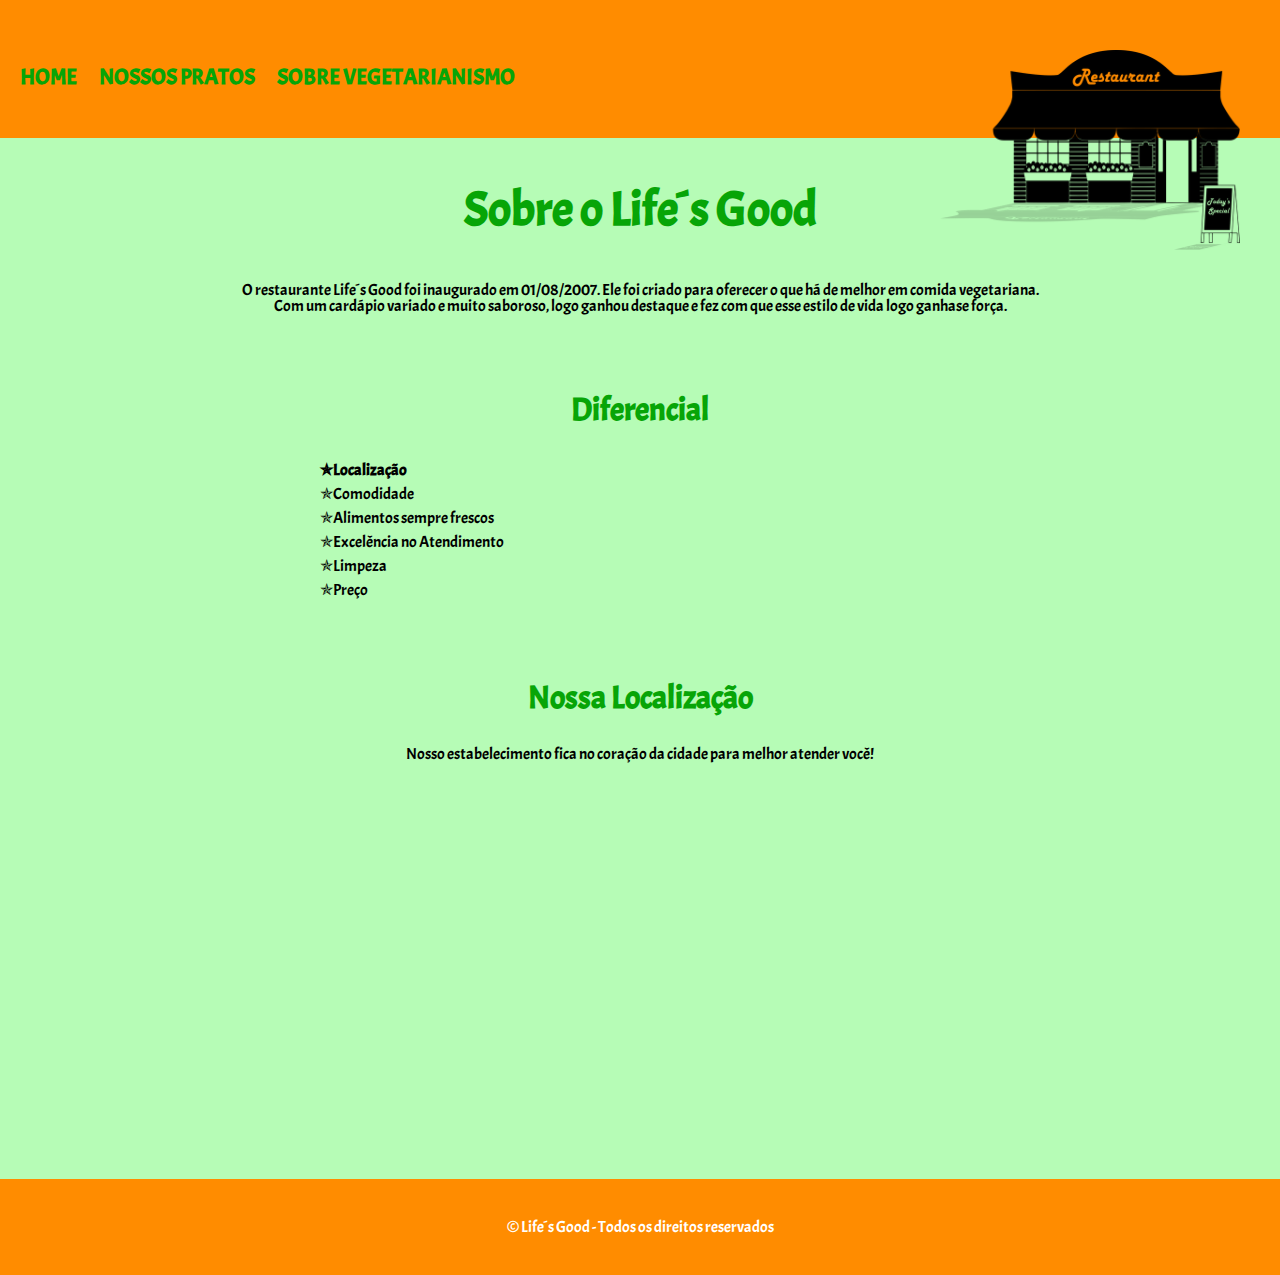
==== index.html @ c0e2887b "Inicio do projeto" ====
<!DOCTYPE html>
<head>
    <meta charset="UTF-8" lang="pt-BR">
    <meta name="viewport" content="width=device-width, initial-scale=1.0">
    <title>Home</title>
    <link rel="stylesheet" href="./CSS/reset.css">
    <link rel="stylesheet" href="./CSS/style.css">
    <link href="https://fonts.googleapis.com/css2?family=Acme&display=swap" rel="stylesheet">

</head>

    <body class="fundo">

        <header>
            <div class="menu"></div>
            <a href="./index.html"><img class="logo" src="./Images/logo.png" alt="Logo do rstaurante"></a>
                <nav>
                    <ul>
                        <li><a href="./index.html">Home</a></li>
                        <li><a href="./produtos.html">Nossos pratos</a></li>
                        <li><a href="./institucional.html">Sobre vegetarianismo</a></li>
                    </ul>
                </nav>
        </header>

        <main>
            
            <section class="principal">
                <h2 class="titulo-principal">Sobre o Life´s Good</h2>
                <p>O restaurante Life´s Good foi inaugurado em 01/08/2007. Ele foi criado para oferecer o que há de melhor em comida vegetariana.
                    <br>Com um cardápio variado e muito saboroso, logo ganhou destaque e fez com que esse estilo de vida logo ganhase força. 
                </p>
                
            </section>

            <section class="beneficios">
                <h3 class="titulo">Diferencial</h3>
                    <div class="conteudo-beneficios">
                        <ul class="lista-beneficios">
                            <li class="itens">Localização</li>
                            <li class="itens">Comodidade</li>
                            <li class="itens">Alimentos sempre frescos</li>
                            <li class="itens">Excelência no Atendimento</li>
                            <li class="itens">Limpeza</li>
                            <li class="itens">Preço</li>
                        </ul>
                    </div>
            </section>

            <section class="mapa">
                <h3 class="titulo">Nossa Localização</h3>
                <p>Nosso estabelecimento fica no coração da cidade para melhor atender você!</p>
                <div class="mapa-localizacao"><iframe src="https://www.google.com/maps/embed?pb=!1m14!1m8!1m3!1d14753.174804781844!2d-42.9717954!3d-22.4179688!3m2!1i1024!2i768!4f13.1!3m3!1m2!1s0x0%3A0xd938cd8b392db89e!2sUniversidade%20Est%C3%A1cio%20de%20S%C3%A1!5e0!3m2!1spt-BR!2sbr!4v1601649046326!5m2!1spt-BR!2sbr" width="940" height="350" frameborder="0" style="border:0;" allowfullscreen="" aria-hidden="false" tabindex="0"></iframe></div>
            </section>
            
        </main>
        <footer>
            <p>&copy; Life´s Good - Todos os direitos reservados</p>
        </footer>
    </body>
</html>
---- CSS/style.css ----
.fundo{
    background-color: #b6fcb6;
}

body{
    font-family: 'Acme', sans-serif;
}
header{
    background-color: darkorange;
    padding: 50px 0;

}
nav{
    top: 110px;
    left: 0;
}
.menu{
    display: inline-block;
    position: relative;
    width: 940px;
    margin: 0;
}
nav li{
    font-weight: bold;
    display: inline;
    padding: 0 0 0 20px;
}
nav a{
    text-transform: uppercase;
    color: #07a507;
    font-size: 22px;
    text-decoration: none;
}
nav a:hover{
    color:#FFFFFF;
    text-decoration: underline;
} 
.logo{
    display: inline-block;
    position: absolute;
    vertical-align: top;
    width: 300px;
    height: 200px;
}
.titulo-principal{
    text-align: center;
    font-weight: bold;
    font-size: 3em;
    margin: 1em 1em;
    clear: left;
    color: #07a507;
}

.principal p{
    text-align: center;
    clear: left;
}
.titulo{
    font-weight: bold;
    text-align: center;
    font-size: 2em;
    margin: 1em 0 1em;
    clear: left;
    color: #07a507;
}

.conteudo-beneficios{
    width: 640px;
    margin: 0 auto;
}

.lista-beneficios{
    width: 40%;
    display: inline-block;
    vertical-align: top;
}

.beneficios{
    padding: 3em 0;
}

.itens{
    line-height: 1.5;   
    vertical-align: top;
}
.itens::before{
    content: "\272F";
}

/*pseudo elementos :nth-child()*/
.itens:first-child{
    font-weight: bold;
}

.mapa{
    margin: 0 0 2em;
    text-align: center;
    clear: left;
}
.mapa p{
    margin: 0 0 2em;
    text-align: center;
}

.mapa-localizacao{
    width: 940px;
    margin: 0 auto;
}

footer{
    color: #FFFFFF;
    text-align: center;
    background-color: darkorange;
    padding: 40px 40px;
}
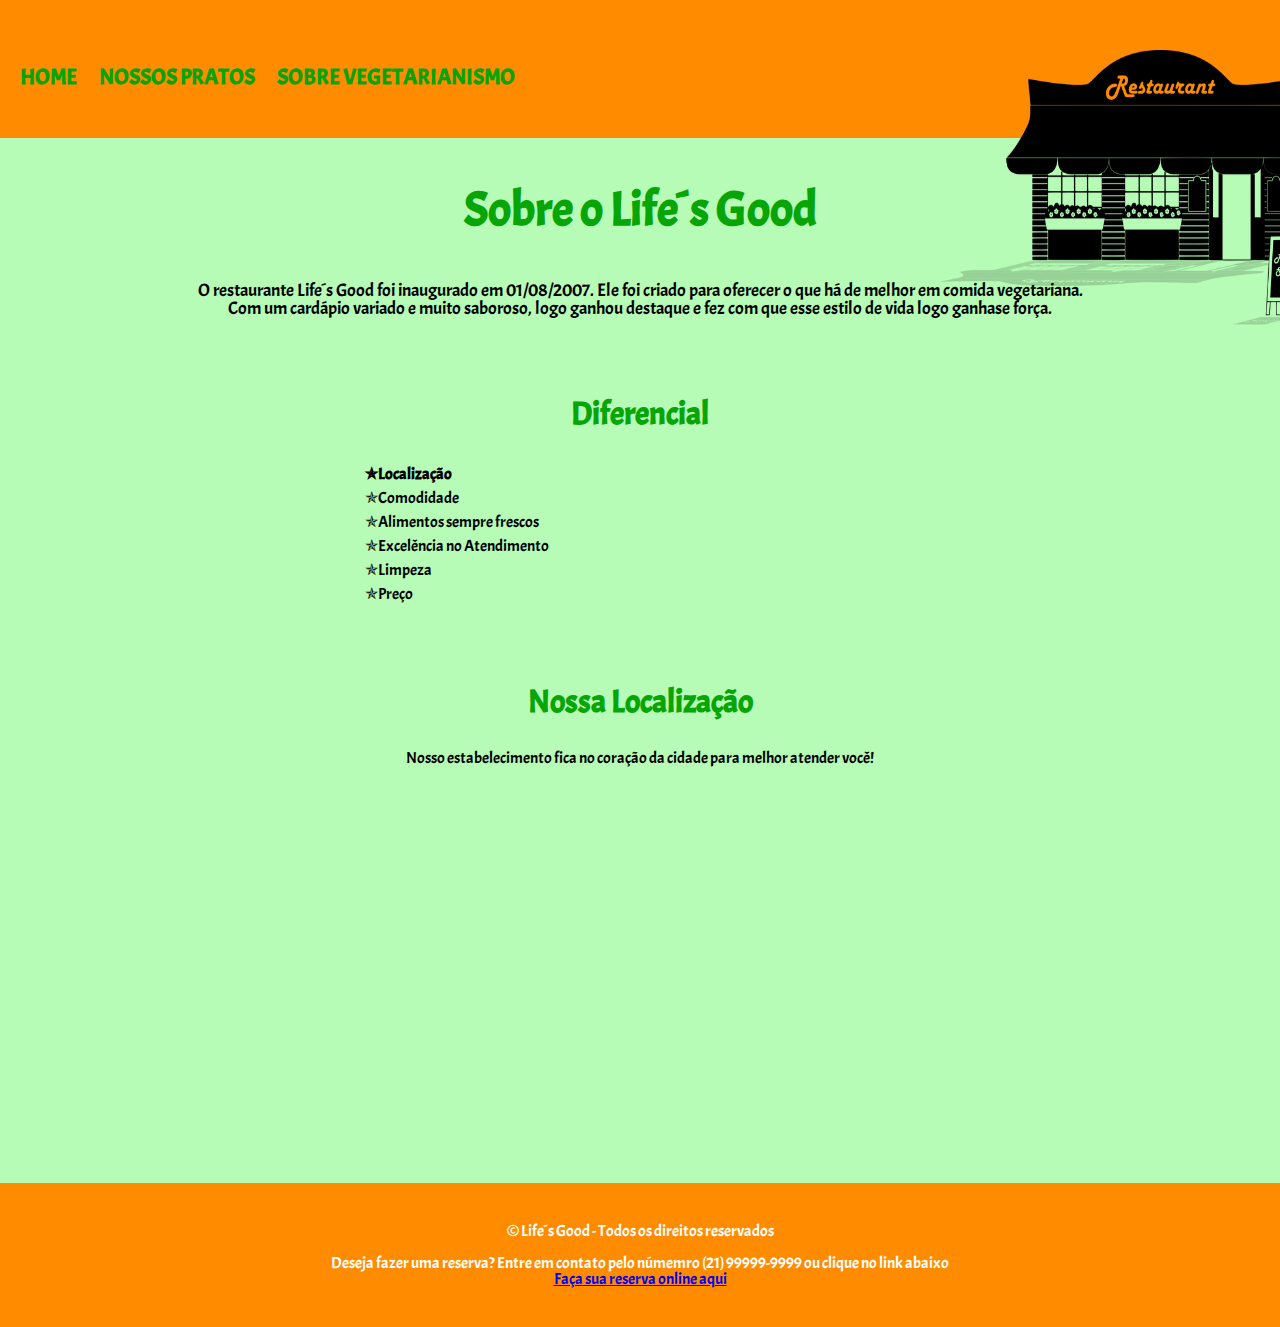
==== commit ee3b1d6c: "Criacao das outras paginas e modificacao de lauout" ====
--- a/index.html
+++ b/index.html
@@ -6,14 +6,13 @@
     <link rel="stylesheet" href="./CSS/reset.css">
     <link rel="stylesheet" href="./CSS/style.css">
     <link href="https://fonts.googleapis.com/css2?family=Acme&display=swap" rel="stylesheet">
-
 </head>
 
     <body class="fundo">
 
         <header>
             <div class="menu"></div>
-            <a href="./index.html"><img class="logo" src="./Images/logo.png" alt="Logo do rstaurante"></a>
+                <a href="./index.html"><img class="logo" src="./Images/logo.png" alt="Logo do rstaurante"></a>
                 <nav>
                     <ul>
                         <li><a href="./index.html">Home</a></li>
@@ -55,7 +54,14 @@
             
         </main>
         <footer>
-            <p>&copy; Life´s Good - Todos os direitos reservados</p>
+            <section class="copy">
+                <p>&copy; Life´s Good - Todos os direitos reservados</p><br>
+            </section>
+    
+            <section class="Rodape-dados">
+                <p>Deseja fazer uma reserva? Entre em contato pelo númemro (21) 99999-9999 ou clique no link abaixo</p>
+                <p><a href="./contato.html">Faça sua reserva online aqui</p></a>
+            </section>
         </footer>
     </body>
 </html>--- a/CSS/style.css
+++ b/CSS/style.css
@@ -5,6 +5,7 @@
 body{
     font-family: 'Acme', sans-serif;
 }
+
 header{
     background-color: darkorange;
     padding: 50px 0;
@@ -36,11 +37,11 @@
     text-decoration: underline;
 } 
 .logo{
-    display: inline-block;
+    display:inline-block;
     position: absolute;
     vertical-align: top;
-    width: 300px;
-    height: 200px;
+    width: 375px;
+    height: 275px;
 }
 .titulo-principal{
     text-align: center;
@@ -52,6 +53,7 @@
 }
 
 .principal p{
+    font-size: 18px;
     text-align: center;
     clear: left;
 }
@@ -65,7 +67,7 @@
 }
 
 .conteudo-beneficios{
-    width: 640px;
+    width: 550px;
     margin: 0 auto;
 }
 
@@ -87,7 +89,6 @@
     content: "\272F";
 }
 
-/*pseudo elementos :nth-child()*/
 .itens:first-child{
     font-weight: bold;
 }
@@ -106,10 +107,133 @@
     width: 940px;
     margin: 0 auto;
 }
+.produtos{
+    width: 940px;
+    margin: 0 auto;
+    padding: 50px 0;
+}
+.produtos h2{
+    margin-bottom: 5px;
+}
+.produtos img{
+    width: 230px;
+    align-content: center;
+}
+.produtos li:hover{
+    border-color:darkorange;
+}
+
+.produtos li:active{
+    border-color: #088C19;
+}
+
+.produtos li:hover h2{
+    font-size: 35px;
+}
+
+
+.produtos li{
+    display: inline-block;
+    text-align: center;
+    width: 30%;
+    vertical-align: top;
+    margin: 1.5% 1.5%;
+    padding: 30px 20px;
+    box-sizing: border-box;
+    border: solid 2px #FFFFFF;
+    border-radius: 15px;
+
+}
+
+.produtos h2{
+    font-size: 30px;
+    font-weight: bold;
+}
+
+.descricao{
+    font-size: 18px;
+}
+.preco-produto{
+    font-size: 22px;
+    font-weight: bold;
+    margin: 10px 0 0;
+}
+.video{
+    width: 720px;
+    margin: 2em auto ;
+}
+
+form{
+    margin: 40px 60px;
+    
+}
+
+form label, form legend{
+    display: block;
+    margin: 0 0 10px;
+}
+.input-padrap{
+    display: block;
+    margin: 0 0 10px;
+    padding: 10px 25px;
+    width: 25%;
+}
+.checkbox{
+    margin: 15px 0;
+}
+
+.enviar{
+    width: 40%;
+    padding: 15px 0;
+    background-color:#07a507;
+    color: #FFFFFF;
+    font-size: 18px;
+    font-weight: bold;
+    border: none;
+    border-radius: 5px;
+    transition: 1s all;
+    cursor: pointer;
+}
+.enviar:hover{
+    background-color: darkorange;
+    transform: scale(1.2);
+}
+
+table{
+    margin: 40px 60px;
+}
+thead{
+    background-color: darkorange;
+    color: #FFFFFF;
+    font-weight: bold;
+}
+td, th{
+    border: 1px solid #000000;
+    padding: 8px 15px;
+}
 
 footer{
     color: #FFFFFF;
     text-align: center;
     background-color: darkorange;
     padding: 40px 40px;
-}+}
+
+.rodape-dados a{
+    text-decoration: none;
+    font-size: 20px;
+}
+
+
+@media screen and (max-width: 480px){
+  
+}
+
+@media screen and (max-width: 640px){
+
+}
+
+@media screen and (max-width: 740px){
+  
+}
+
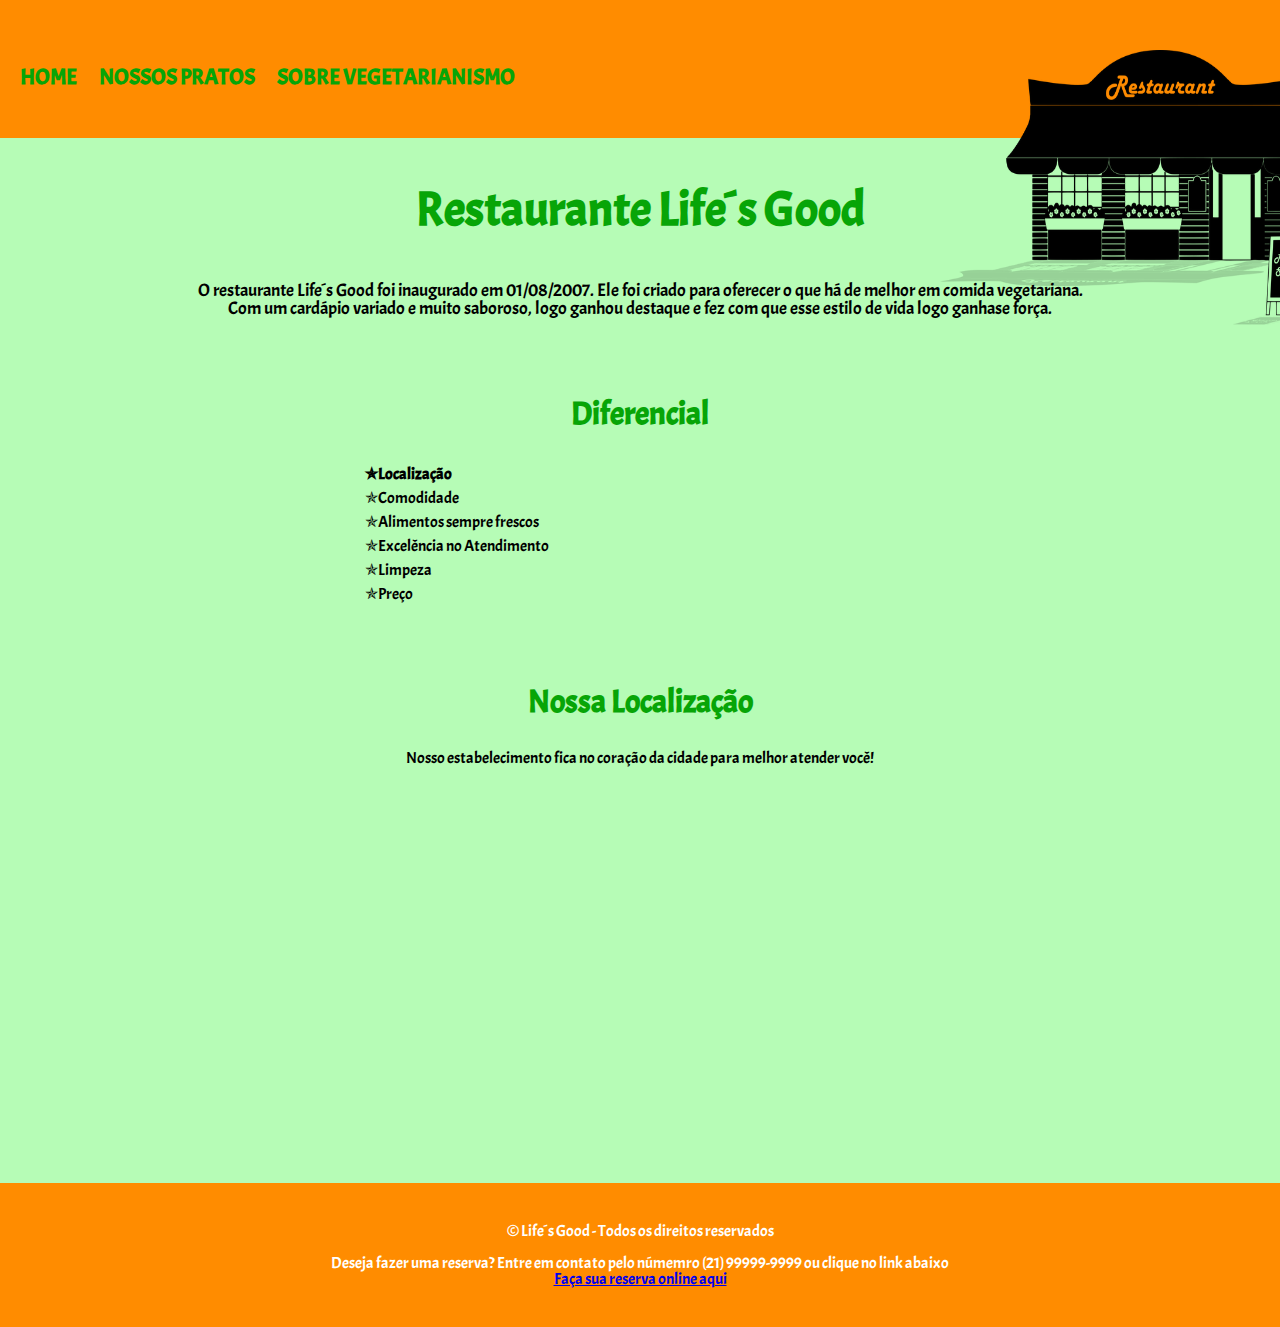
==== commit 7858d941: "Alteracao do titulo principal" ====
--- a/index.html
+++ b/index.html
@@ -25,7 +25,7 @@
         <main>
             
             <section class="principal">
-                <h2 class="titulo-principal">Sobre o Life´s Good</h2>
+                <h2 class="titulo-principal">Restaurante Life´s Good</h2>
                 <p>O restaurante Life´s Good foi inaugurado em 01/08/2007. Ele foi criado para oferecer o que há de melhor em comida vegetariana.
                     <br>Com um cardápio variado e muito saboroso, logo ganhou destaque e fez com que esse estilo de vida logo ganhase força. 
                 </p>
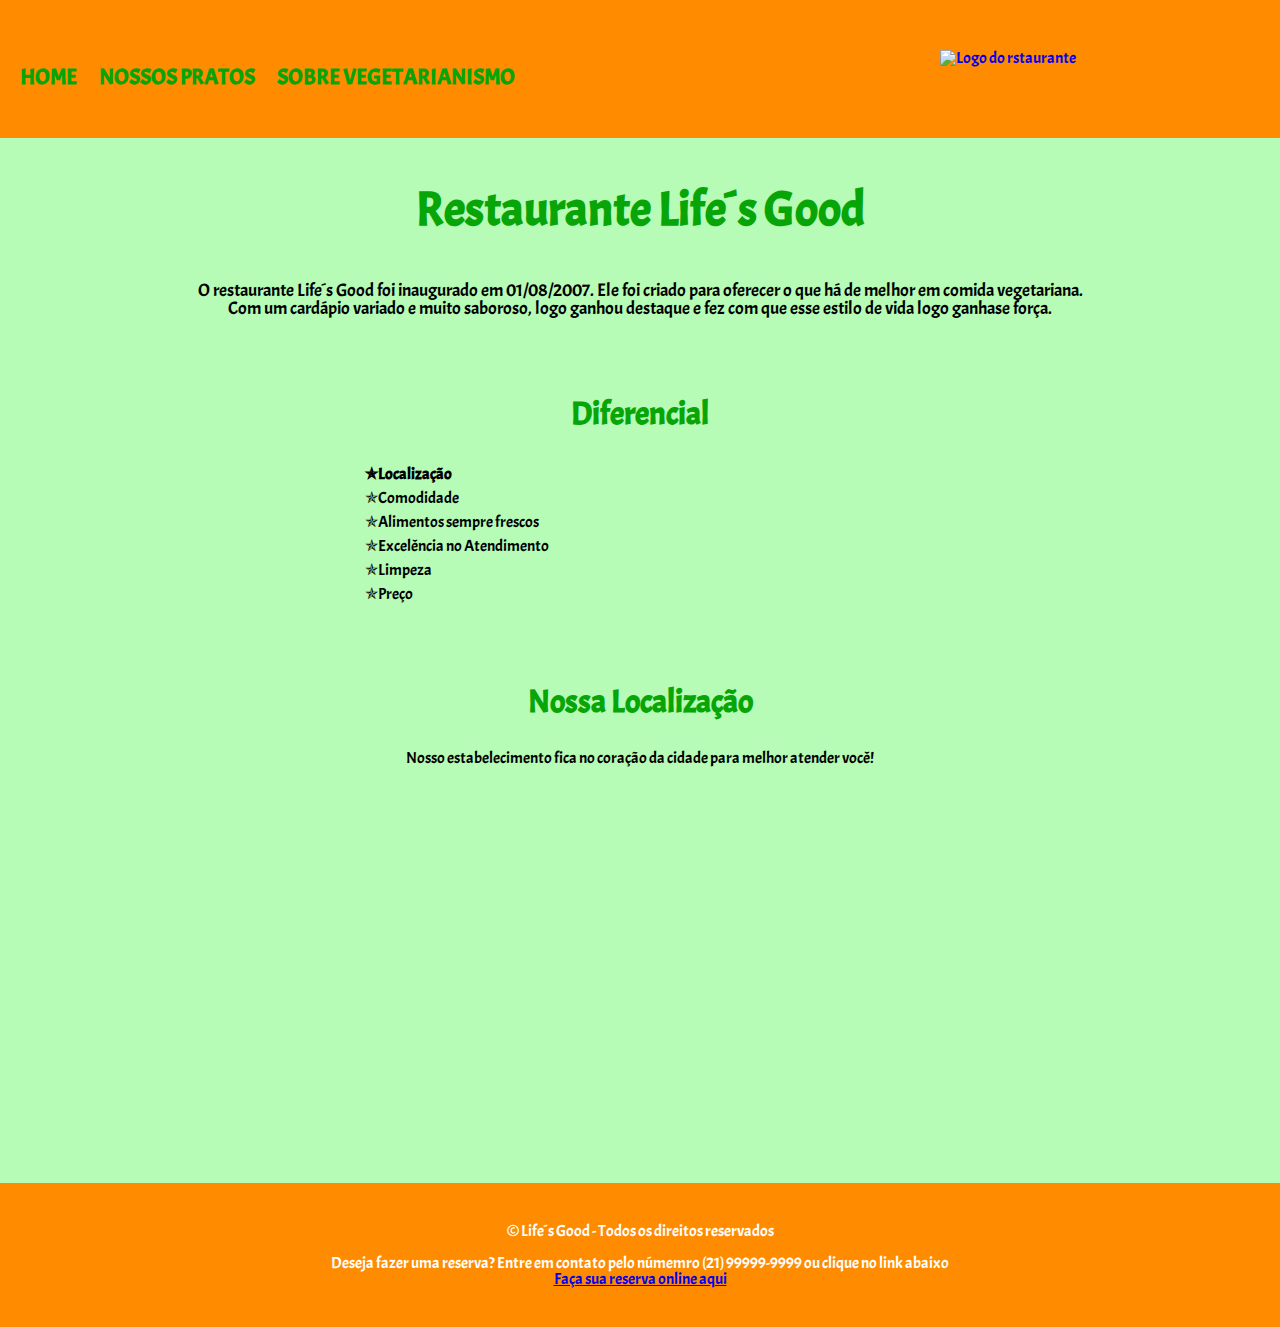
==== commit 0bc33fd7: "alteracao de Images para images" ====
--- a/index.html
+++ b/index.html
@@ -12,7 +12,7 @@
 
         <header>
             <div class="menu"></div>
-                <a href="./index.html"><img class="logo" src="./Images/logo.png" alt="Logo do rstaurante"></a>
+                <a href="./index.html"><img class="logo" src="./images/logo.png" alt="Logo do rstaurante"></a>
                 <nav>
                     <ul>
                         <li><a href="./index.html">Home</a></li>
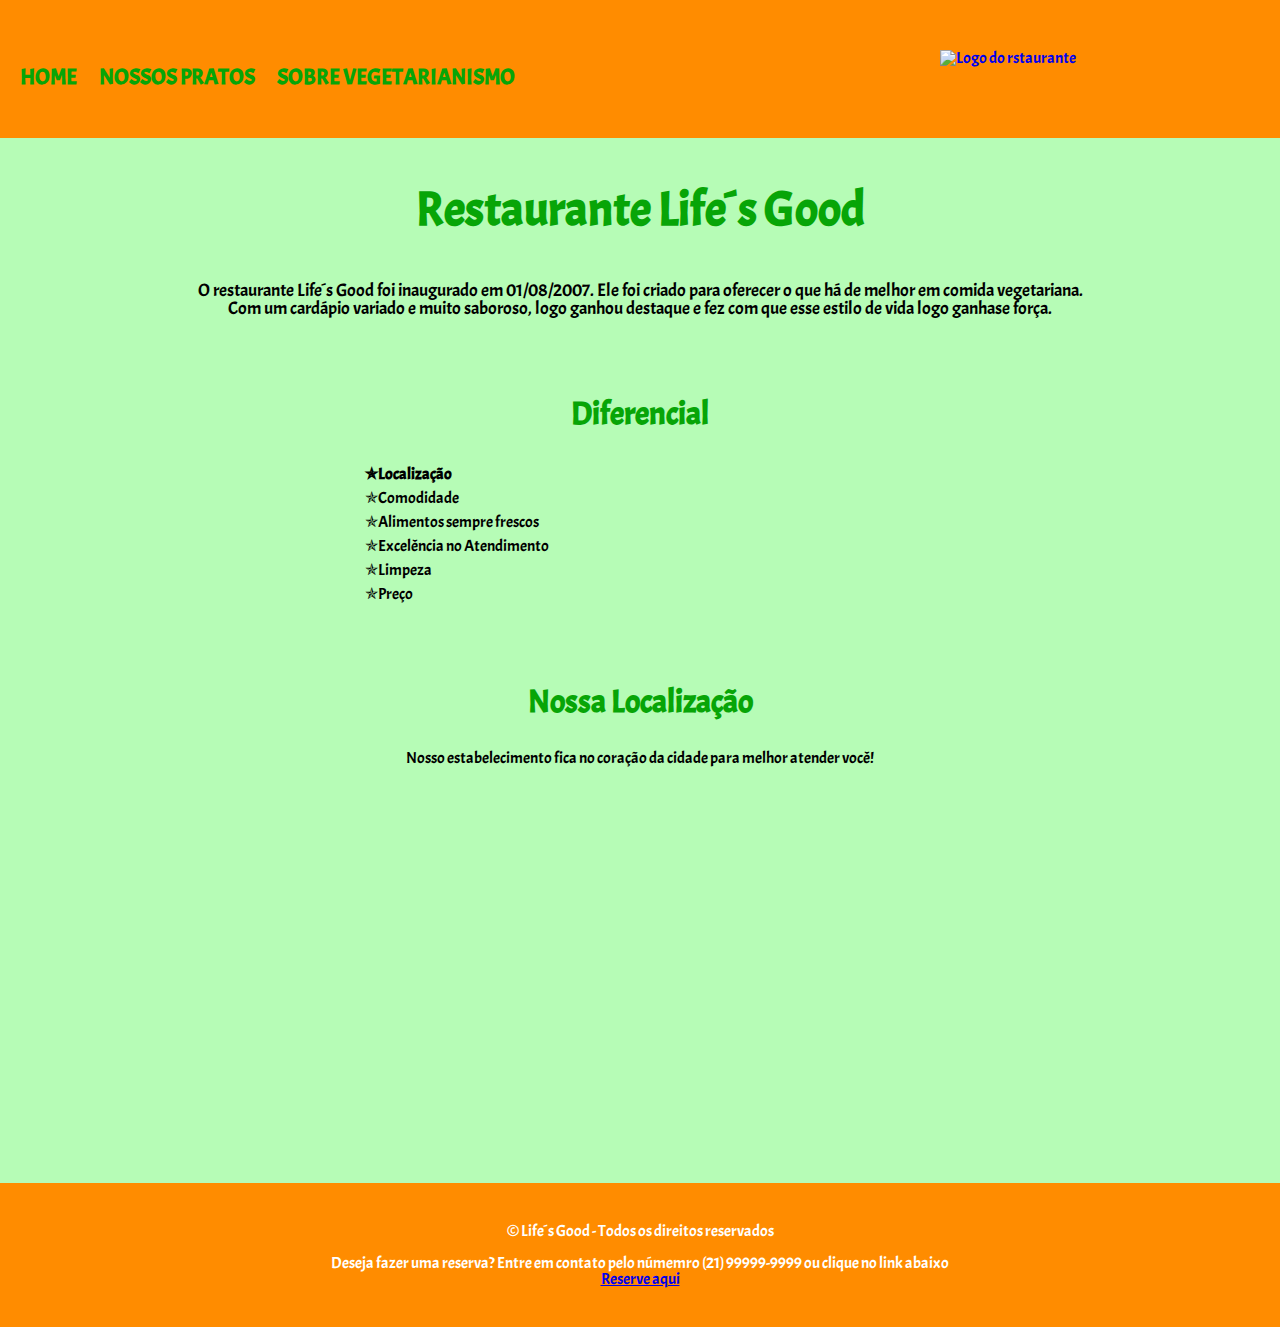
==== commit 2250c8f7: "Alteracao do nome do link de reserva no footer" ====
--- a/index.html
+++ b/index.html
@@ -60,7 +60,7 @@
     
             <section class="Rodape-dados">
                 <p>Deseja fazer uma reserva? Entre em contato pelo númemro (21) 99999-9999 ou clique no link abaixo</p>
-                <p><a href="./contato.html">Faça sua reserva online aqui</p></a>
+                <p><a href="./contato.html">Reserve aqui</p></a>
             </section>
         </footer>
     </body>
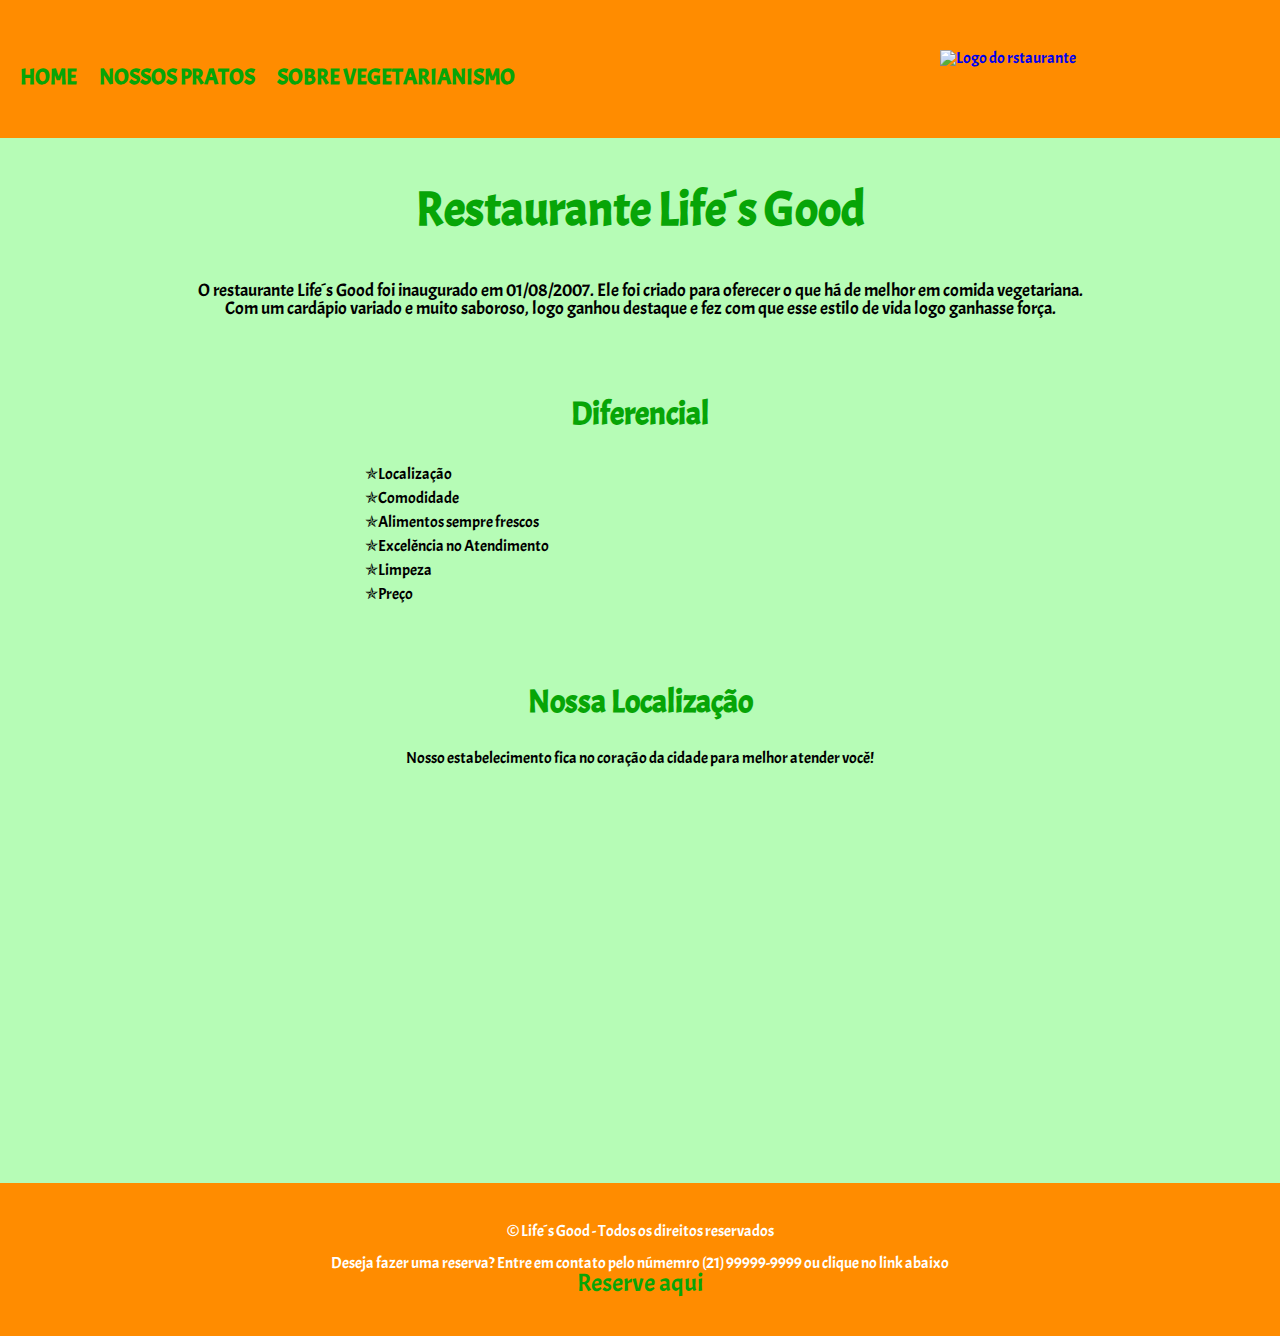
==== commit 465f54d9: "diversas alteracoes" ====
--- a/index.html
+++ b/index.html
@@ -27,7 +27,7 @@
             <section class="principal">
                 <h2 class="titulo-principal">Restaurante Life´s Good</h2>
                 <p>O restaurante Life´s Good foi inaugurado em 01/08/2007. Ele foi criado para oferecer o que há de melhor em comida vegetariana.
-                    <br>Com um cardápio variado e muito saboroso, logo ganhou destaque e fez com que esse estilo de vida logo ganhase força. 
+                    <br>Com um cardápio variado e muito saboroso, logo ganhou destaque e fez com que esse estilo de vida logo ganhasse força. 
                 </p>
                 
             </section>
@@ -60,7 +60,7 @@
     
             <section class="Rodape-dados">
                 <p>Deseja fazer uma reserva? Entre em contato pelo númemro (21) 99999-9999 ou clique no link abaixo</p>
-                <p><a href="./contato.html">Reserve aqui</p></a>
+                <p><a class="reserva" href="./contato.html">Reserve aqui</p></a>
             </section>
         </footer>
     </body>
--- a/CSS/style.css
+++ b/CSS/style.css
@@ -89,10 +89,6 @@
     content: "\272F";
 }
 
-.itens:first-child{
-    font-weight: bold;
-}
-
 .mapa{
     margin: 0 0 2em;
     text-align: center;
@@ -106,6 +102,11 @@
 .mapa-localizacao{
     width: 940px;
     margin: 0 auto;
+}
+#svb{
+    text-decoration: none;
+    color:#07a507;
+
 }
 .produtos{
     width: 940px;
@@ -219,9 +220,10 @@
     padding: 40px 40px;
 }
 
-.rodape-dados a{
+.reserva{
     text-decoration: none;
-    font-size: 20px;
+    font-size: 25px;
+    color: #07a507 ;
 }
 
 
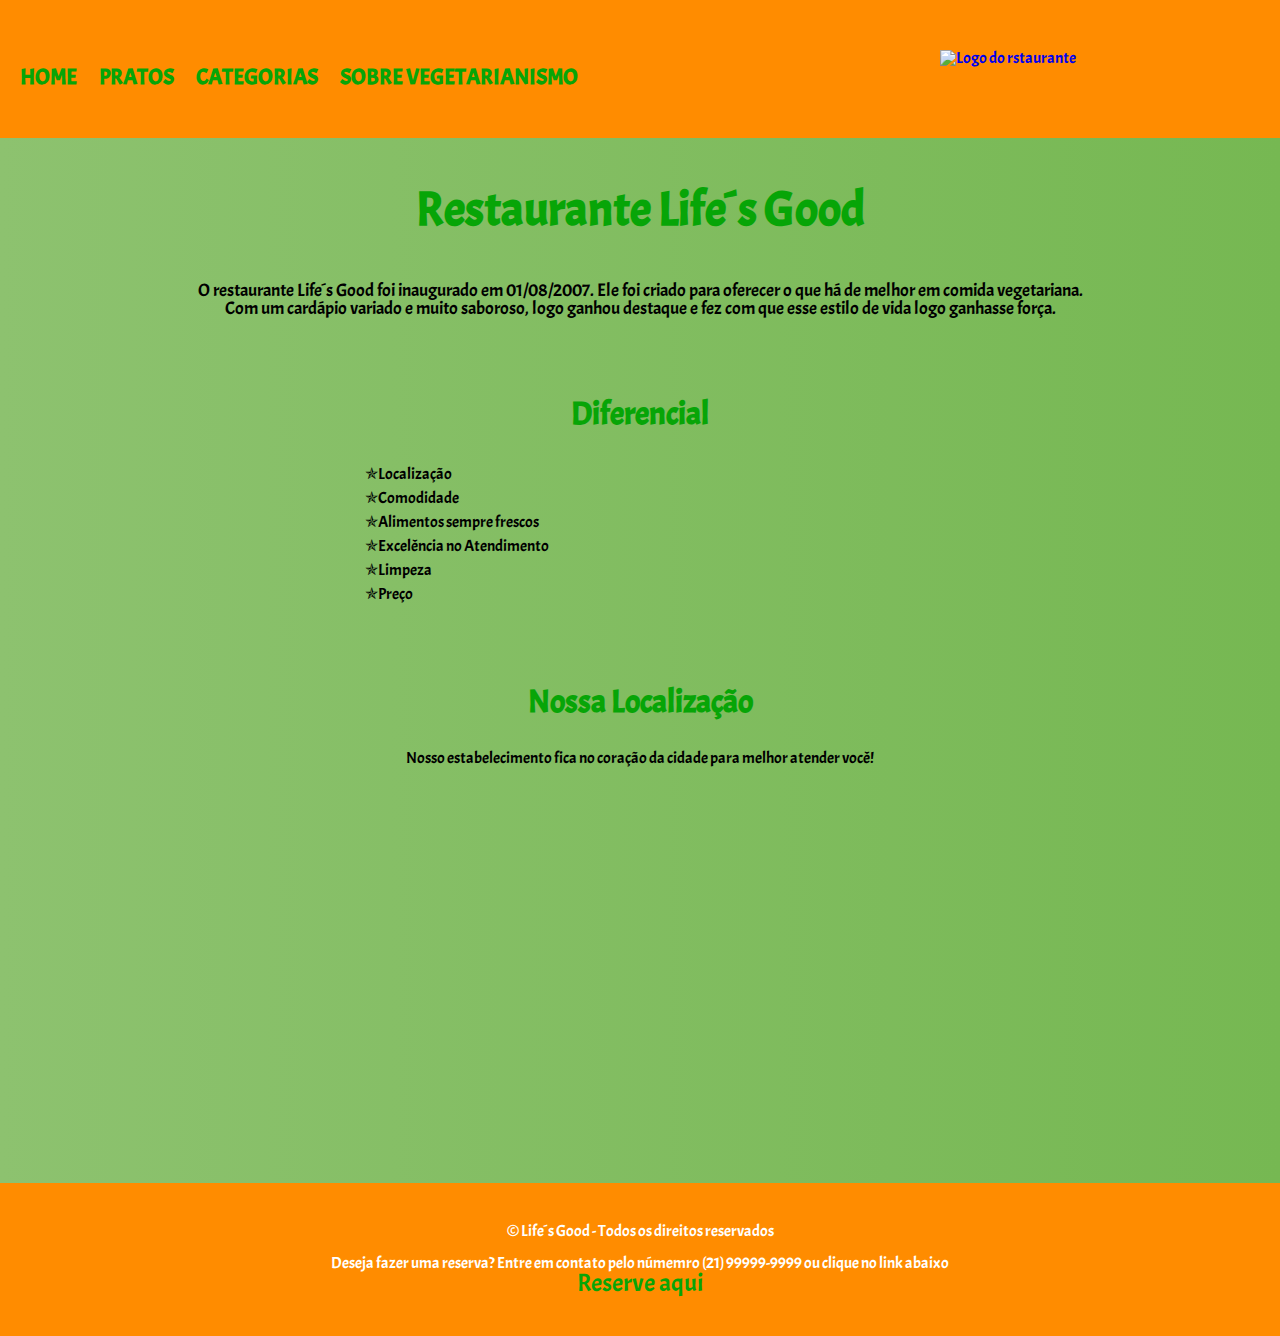
==== commit 865255c5: "Altercao no projeto e dev do Backend" ====
--- a/index.html
+++ b/index.html
@@ -2,10 +2,14 @@
 <head>
     <meta charset="UTF-8" lang="pt-BR">
     <meta name="viewport" content="width=device-width, initial-scale=1.0">
-    <title>Home</title>
+    <title>Cadastros</title>
     <link rel="stylesheet" href="./CSS/reset.css">
     <link rel="stylesheet" href="./CSS/style.css">
     <link href="https://fonts.googleapis.com/css2?family=Acme&display=swap" rel="stylesheet">
+    <script src="https://ajax.googleapis.com/ajax/libs/jquery/3.3.1/jquery.min.js"></script>
+    <script src="https://code.jquery.com/jquery-3.4.1.min.js" integrity="sha256-CSXorXvZcTkaix6Yvo6HppcZGetbYMGWSFlBw8HfCJo="  crossorigin="anonymous"></script>
+    <script src="https://cdnjs.cloudflare.com/ajax/libs/popper.js/1.14.7/umd/popper.min.js" integrity="sha384-UO2eT0CpHqdSJQ6hJty5KVphtPhzWj9WO1clHTMGa3JDZwrnQq4sF86dIHNDz0W1" crossorigin="anonymous"></script>
+    <script src="https://stackpath.bootstrapcdn.com/bootstrap/4.3.1/js/bootstrap.min.js" integrity="sha384-JjSmVgyd0p3pXB1rRibZUAYoIIy6OrQ6VrjIEaFf/nJGzIxFDsf4x0xIM+B07jRM" crossorigin="anonymous"></script>
 </head>
 
     <body class="fundo">
@@ -16,7 +20,8 @@
                 <nav>
                     <ul>
                         <li><a href="./index.html">Home</a></li>
-                        <li><a href="./produtos.html">Nossos pratos</a></li>
+                        <li><a href="./produtos.html">pratos</a></li>
+                        <li><a href="./categoria.html">Categorias</a></li>
                         <li><a href="./institucional.html">Sobre vegetarianismo</a></li>
                     </ul>
                 </nav>
@@ -64,4 +69,6 @@
             </section>
         </footer>
     </body>
+
+    
 </html>--- a/CSS/style.css
+++ b/CSS/style.css
@@ -227,15 +227,174 @@
 }
 
 
+/*Pagina de Cadastro*/
+.cadProd, .cadCat{
+    border: solid;
+    display: block;
+    float:left;
+    margin-left: 245px; 
+    margin-right: 100px;
+    margin-top: 20px;    
+}
+
+.cadTitulo{
+    text-align: center;
+    margin: 5px;
+    padding: 5px;
+}
+#formulario{
+    margin:5px;
+    padding: 3px;
+}
+#novoProduto{
+    text-align: left;
+    margin:3px, 3px;
+}
+#frmNome{
+    text-align: left;    
+    margin: 5px;
+}
+#incluirAlterarCategoria, #incluirAlterarProduto{
+    float: left;
+    margin-left: 3px;
+    margin-bottom: 10px;
+    margin-top: -10px;
+}
+
+
+/*Página de Admin*/
+@import url(https://fonts.googleapis.com/css?family=Roboto:300);
+
+.login-page {
+  width: 360px;
+  padding: 8% 0 0;
+  margin: auto;
+}
+.form {
+  position: relative;
+  z-index: 1;
+  background: #FFFFFF;
+  max-width: 360px;
+  margin: 0 auto 100px;
+  padding: 45px;
+  text-align: center;
+  box-shadow: 0 0 20px 0 rgba(0, 0, 0, 0.2), 0 5px 5px 0 rgba(0, 0, 0, 0.24);
+}
+.form input {
+  font-family: 'Acme', sans-serif;
+  outline: 0;
+  background: #f2f2f2;
+  width: 100%;
+  border: 0;
+  margin: 0 0 15px;
+  padding: 15px;
+  box-sizing: border-box;
+  font-size: 14px;
+}
+.form button {
+  font-family: 'Acme', sans-serif;
+  text-transform: uppercase;
+  outline: 0;
+  background: #4CAF50;
+  width: 100%;
+  border: 0;
+  padding: 15px;
+  color: #FFFFFF;
+  font-size: 14px;
+  -webkit-transition: all 0.3 ease;
+  transition: all 0.3 ease;
+  cursor: pointer;
+}
+.form button:hover,.form button:active,.form button:focus {
+  background: #43A047;
+}
+.form .message {
+  margin: 15px 0 0;
+  color: #b3b3b3;
+  font-size: 12px;
+}
+.form .message a {
+  color: #4CAF50;
+  text-decoration: none;
+}
+.form .register-form {
+  display: none;
+}
+.container {
+  position: relative;
+  z-index: 1;
+  max-width: 300px;
+  margin: 0 auto;
+}
+.container:before, .container:after {
+  content: "";
+  display: block;
+  clear: both;
+}
+.container .info {
+  margin: 50px auto;
+  text-align: center;
+}
+.container .info h1 {
+  margin: 0 0 15px;
+  padding: 0;
+  font-size: 36px;
+  font-weight: 300;
+  color: #1a1a1a;
+}
+.container .info span {
+  color: #4d4d4d;
+  font-size: 12px;
+}
+.container .info span a {
+  color: #000000;
+  text-decoration: none;
+}
+.container .info span .fa {
+  color: #EF3B3A;
+}
+body {
+  background: #76b852; /* fallback for old browsers */
+  background: -webkit-linear-gradient(right, #76b852, #8DC26F);
+  background: -moz-linear-gradient(right, #76b852, #8DC26F);
+  background: -o-linear-gradient(right, #76b852, #8DC26F);
+  background: linear-gradient(to left, #76b852, #8DC26F);
+  font-family: 'Acme', sans-serif;
+  -webkit-font-smoothing: antialiased;
+  -moz-osx-font-smoothing: grayscale;      
+}
+/*Página de Admin*/
+
+
 @media screen and (max-width: 480px){
-  
+  nav, .menu, .mapa, .mapa-localizacao{
+      width: 100%;
+  }
+
+  .logo{
+    position: absolute;
+    vertical-align: top;
+  }
+  .principal, .titulo-principal, .titulo{
+      text-align: center;
+  }
 }
 
 @media screen and (max-width: 640px){
-
+    nav, .menu , .mapa, .mapa-localizacao {
+        width: 100%;
+    }
+    .principal, .titulo-principal, .titulo{
+       text-align: center;
+    }
 }
 
 @media screen and (max-width: 740px){
-  
-}
-
+    nav, .menu, .mapa, .mapa-localizacao {
+        width: 100%;
+    }
+    .principal, .titulo-principal, .titulo{
+        text-align: center;
+    }
+}
+
